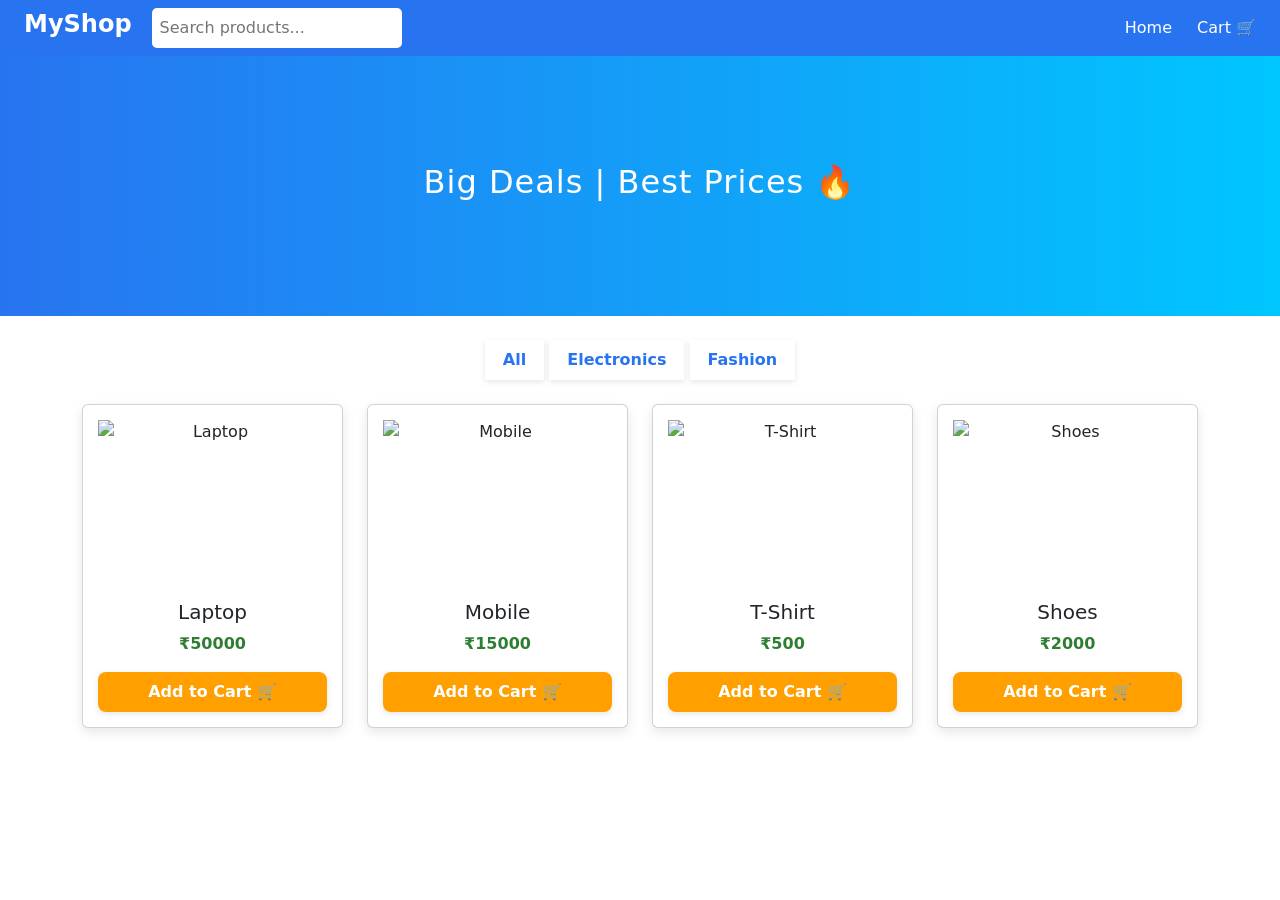
==== index.html @ ada924df "Add files via upload" ====
<!DOCTYPE html>
<html>
<head>
  <title>MyShop</title>

  <!-- Premium Font -->
  <link href="https://fonts.googleapis.com/css2?family=Poppins&display=swap" rel="stylesheet">

  <!-- CSS -->
  <link rel="stylesheet" href="style.css">

  <!-- Bootstrap -->
  <link href="https://cdn.jsdelivr.net/npm/bootstrap@5.3.0/dist/css/bootstrap.min.css" rel="stylesheet">
</head>

<body>

<!-- NAVBAR -->
<nav class="navbar px-4">
  <h4>MyShop</h4>

  <input id="search" placeholder="Search products..." onkeyup="searchProduct()">

  <div class="ms-auto">
    <a href="index.html">Home</a>
    <a href="cart.html">Cart 🛒</a>
  </div>
</nav>

<!-- HERO -->
<div class="hero">
  <h2>Big Deals | Best Prices 🔥</h2>
</div>

<!-- CATEGORY -->
<div class="container text-center mt-4">
  <button onclick="filterCategory('all')">All</button>
  <button onclick="filterCategory('electronics')">Electronics</button>
  <button onclick="filterCategory('fashion')">Fashion</button>
</div>

<!-- PRODUCTS -->
<div class="container mt-4">
  <div class="row" id="products"></div>
</div>

<script src="script.js"></script>
</body>
</html>
---- style.css ----
body{
  font-family: 'Poppins', sans-serif;
  background:#f1f3f6;
  margin:0;
}

/* NAVBAR */
.navbar{
  background:#2874f0;
  color:white;
  padding:12px 20px;
  display:flex;
  align-items:center;
}

.navbar h4{
  font-weight:bold;
}

.navbar input{
  margin-left:20px;
  padding:8px;
  width:250px;
  border:none;
  border-radius:5px;
}

.navbar a{
  color:white;
  margin-left:20px;
  text-decoration:none;
  font-weight:500;
  transition:0.3s;
}

.navbar a:hover{
  color:#ffdd57;
}

/* HERO */
.hero{
  height:260px;
  display:flex;
  justify-content:center;
  align-items:center;
  background:linear-gradient(to right,#2874f0,#00c6ff);
  color:white;
  font-size:28px;
  font-weight:bold;
  letter-spacing:1px;
}

/* CATEGORY BUTTONS */
button{
  border:none;
  padding:8px 18px;
  margin:5px;
  border-radius:20px;
  background:white;
  color:#2874f0;
  font-weight:bold;
  transition:0.3s;
  box-shadow:0 2px 6px rgba(0,0,0,0.1);
}

button:hover{
  background:#2874f0;
  color:white;
  transform:scale(1.05);
}

/* PRODUCT CARD */
.card{
  background:white;
  border-radius:15px;
  padding:15px;
  text-align:center;
  box-shadow:0 4px 12px rgba(0,0,0,0.1);
  transition:0.3s;
  position:relative;
}

.card:hover{
  transform:translateY(-5px);
  box-shadow:0 8px 20px rgba(0,0,0,0.15);
}

.card img{
  height:180px;
  object-fit:contain;
}

/* PRICE */
.card p{
  font-weight:bold;
  color:#2e7d32;
}

/* ADD BUTTON */
.card button{
  background:#ff9f00;
  color:white;
  border-radius:8px;
  padding:8px;
}

.card button:hover{
  background:#fb641b;
}

/* CART ITEM */
.item{
  display:flex;
  justify-content:space-between;
  align-items:center;
  padding:12px;
  background:white;
  margin:10px 0;
  border-radius:10px;
  box-shadow:0 2px 8px rgba(0,0,0,0.1);
}

/* MAIN BUTTON */
.btn{
  display:inline-block;
  background:#fb641b;
  color:white;
  padding:10px 15px;
  border-radius:8px;
  text-decoration:none;
}

.btn:hover{
  background:#d84315;
}
input{
  width:45%;
  padding:10px;
  margin:10px;
  border-radius:8px;
  border:1px solid #ccc;
}
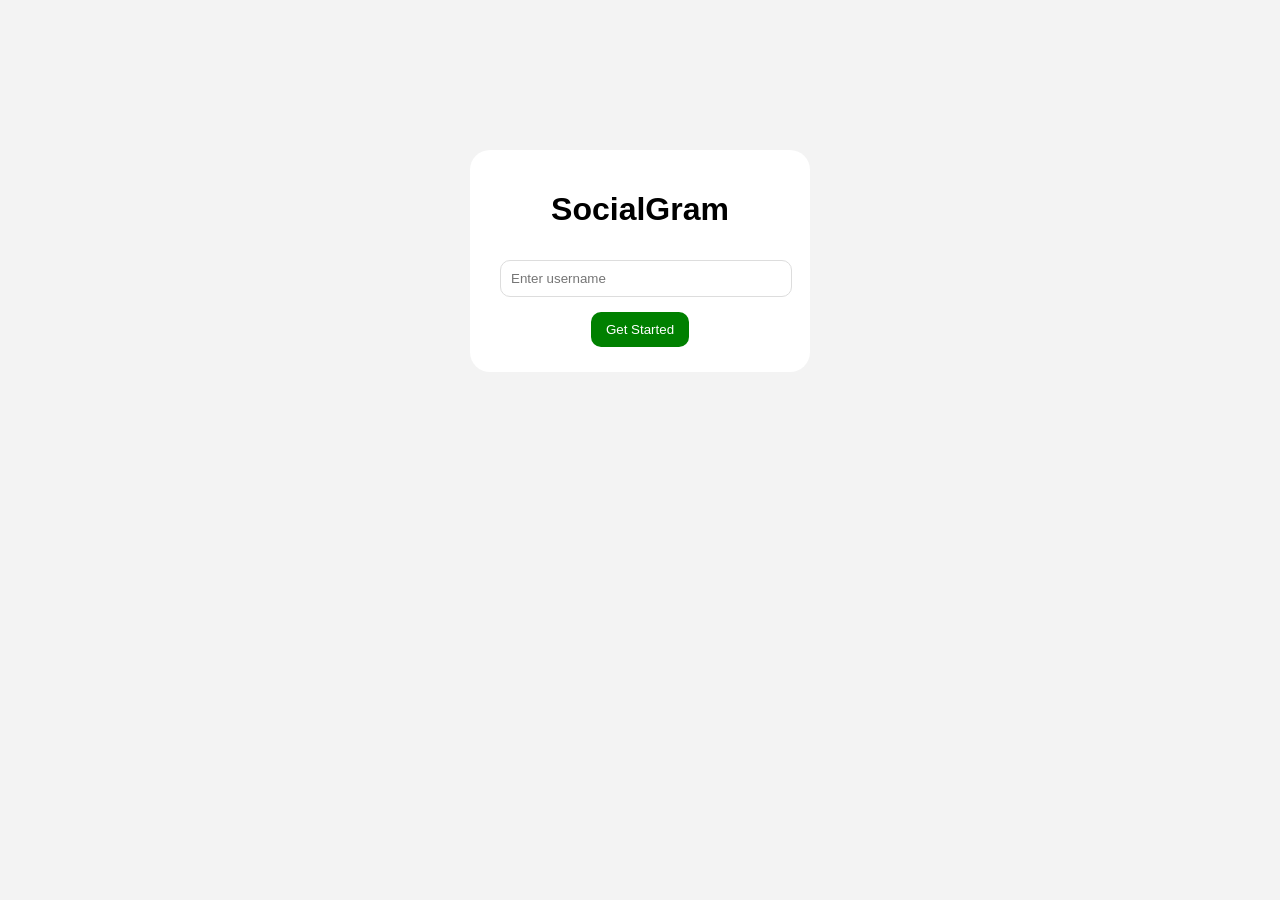
==== commit f1bb7740: "Add files via upload" ====
--- a/index.html
+++ b/index.html
@@ -1,49 +1,17 @@
 <!DOCTYPE html>
 <html>
 <head>
-  <title>MyShop</title>
+  <title>Login</title>
+  <link rel="stylesheet" href="style.css">
+</head>
+<body class="bg">
 
-  <!-- Premium Font -->
-  <link href="https://fonts.googleapis.com/css2?family=Poppins&display=swap" rel="stylesheet">
-
-  <!-- CSS -->
-  <link rel="stylesheet" href="style.css">
-
-  <!-- Bootstrap -->
-  <link href="https://cdn.jsdelivr.net/npm/bootstrap@5.3.0/dist/css/bootstrap.min.css" rel="stylesheet">
-</head>
-
-<body>
-
-<!-- NAVBAR -->
-<nav class="navbar px-4">
-  <h4>MyShop</h4>
-
-  <input id="search" placeholder="Search products..." onkeyup="searchProduct()">
-
-  <div class="ms-auto">
-    <a href="index.html">Home</a>
-    <a href="cart.html">Cart 🛒</a>
-  </div>
-</nav>
-
-<!-- HERO -->
-<div class="hero">
-  <h2>Big Deals | Best Prices 🔥</h2>
+<div class="login-card">
+  <h1>SocialGram</h1>
+  <input id="username" placeholder="Enter username">
+  <button onclick="login()">Get Started</button>
 </div>
 
-<!-- CATEGORY -->
-<div class="container text-center mt-4">
-  <button onclick="filterCategory('all')">All</button>
-  <button onclick="filterCategory('electronics')">Electronics</button>
-  <button onclick="filterCategory('fashion')">Fashion</button>
-</div>
-
-<!-- PRODUCTS -->
-<div class="container mt-4">
-  <div class="row" id="products"></div>
-</div>
-
-<script src="script.js"></script>
+<script src="app.js"></script>
 </body>
 </html>
--- a/style.css
+++ b/style.css
@@ -1,142 +1,84 @@
-body{
-  font-family: 'Poppins', sans-serif;
-  background:#f1f3f6;
+body.bg {
   margin:0;
+  font-family: Arial;
+  background:#f3f3f3;
 }
 
-/* NAVBAR */
-.navbar{
-  background:#2874f0;
-  color:white;
-  padding:12px 20px;
-  display:flex;
-  align-items:center;
+.login-card {
+  width:300px;
+  margin:150px auto;
+  padding:20px;
+  background:white;
+  border-radius:20px;
+  text-align:center;
 }
 
-.navbar h4{
-  font-weight:bold;
+input, textarea {
+  width:90%;
+  padding:10px;
+  margin:10px;
+  border-radius:10px;
+  border:1px solid #ddd;
 }
 
-.navbar input{
-  margin-left:20px;
-  padding:8px;
-  width:250px;
+button {
+  background:green;
+  color:white;
   border:none;
-  border-radius:5px;
+  padding:10px 15px;
+  border-radius:10px;
+  margin:5px;
 }
 
-.navbar a{
-  color:white;
-  margin-left:20px;
-  text-decoration:none;
-  font-weight:500;
-  transition:0.3s;
+.topbar {
+  display:flex;
+  justify-content:space-between;
+  padding:15px;
+  background:white;
 }
 
-.navbar a:hover{
-  color:#ffdd57;
+.post {
+  background:white;
+  margin:15px;
+  padding:15px;
+  border-radius:15px;
 }
 
-/* HERO */
-.hero{
-  height:260px;
-  display:flex;
-  justify-content:center;
-  align-items:center;
-  background:linear-gradient(to right,#2874f0,#00c6ff);
-  color:white;
-  font-size:28px;
-  font-weight:bold;
-  letter-spacing:1px;
+.post img {
+  width:100%;
+  border-radius:10px;
 }
 
-/* CATEGORY BUTTONS */
-button{
-  border:none;
-  padding:8px 18px;
-  margin:5px;
+.card {
+  width:300px;
+  margin:100px auto;
+  background:white;
+  padding:20px;
   border-radius:20px;
-  background:white;
-  color:#2874f0;
-  font-weight:bold;
-  transition:0.3s;
-  box-shadow:0 2px 6px rgba(0,0,0,0.1);
+  text-align:center;
 }
 
-button:hover{
-  background:#2874f0;
-  color:white;
-  transform:scale(1.05);
+.profile-card {
+  width:300px;
+  margin:50px auto;
+  background:white;
+  padding:20px;
+  border-radius:20px;
+  text-align:center;
 }
 
-/* PRODUCT CARD */
-.card{
-  background:white;
-  border-radius:15px;
-  padding:15px;
-  text-align:center;
-  box-shadow:0 4px 12px rgba(0,0,0,0.1);
-  transition:0.3s;
-  position:relative;
+.avatar {
+  width:80px;
+  border-radius:50%;
 }
 
-.card:hover{
-  transform:translateY(-5px);
-  box-shadow:0 8px 20px rgba(0,0,0,0.15);
+.gallery {
+  display:grid;
+  grid-template-columns:repeat(3,1fr);
+  gap:5px;
 }
 
-.card img{
-  height:180px;
-  object-fit:contain;
-}
-
-/* PRICE */
-.card p{
-  font-weight:bold;
-  color:#2e7d32;
-}
-
-/* ADD BUTTON */
-.card button{
-  background:#ff9f00;
-  color:white;
-  border-radius:8px;
-  padding:8px;
-}
-
-.card button:hover{
-  background:#fb641b;
-}
-
-/* CART ITEM */
-.item{
-  display:flex;
-  justify-content:space-between;
-  align-items:center;
-  padding:12px;
-  background:white;
-  margin:10px 0;
+.gallery img {
+  width:100%;
   border-radius:10px;
-  box-shadow:0 2px 8px rgba(0,0,0,0.1);
-}
-
-/* MAIN BUTTON */
-.btn{
-  display:inline-block;
-  background:#fb641b;
-  color:white;
-  padding:10px 15px;
-  border-radius:8px;
-  text-decoration:none;
-}
-
-.btn:hover{
-  background:#d84315;
-}
-input{
-  width:45%;
-  padding:10px;
-  margin:10px;
-  border-radius:8px;
-  border:1px solid #ccc;
 }
